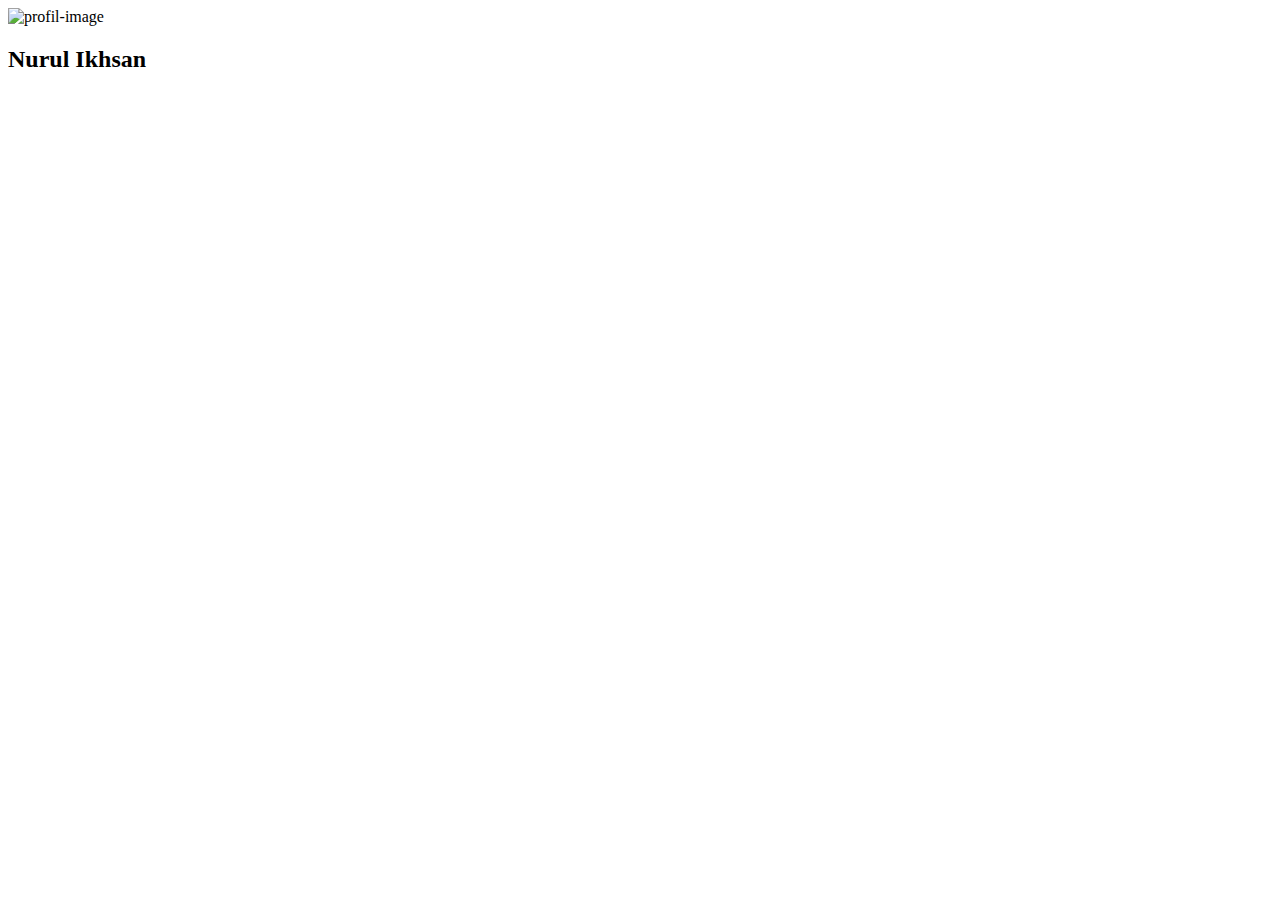
==== Index.html @ f9cca552 "Changed Hello world with img and h2 to display simple profile data. Image file added in the folder i" ====
<!DOCTYPE html>
<html lang="en">
<head>
    <meta charset="UTF-8">
    <meta name="viewport" content="width=device-width, initial-scale=1.0">
    <title>Document</title>
</head>
<body>
    <div>
        <img src="images/justme.JPG" alt="profil-image">
        <h2>Nurul Ikhsan</h2>
    </div>
    
</body>
</html>
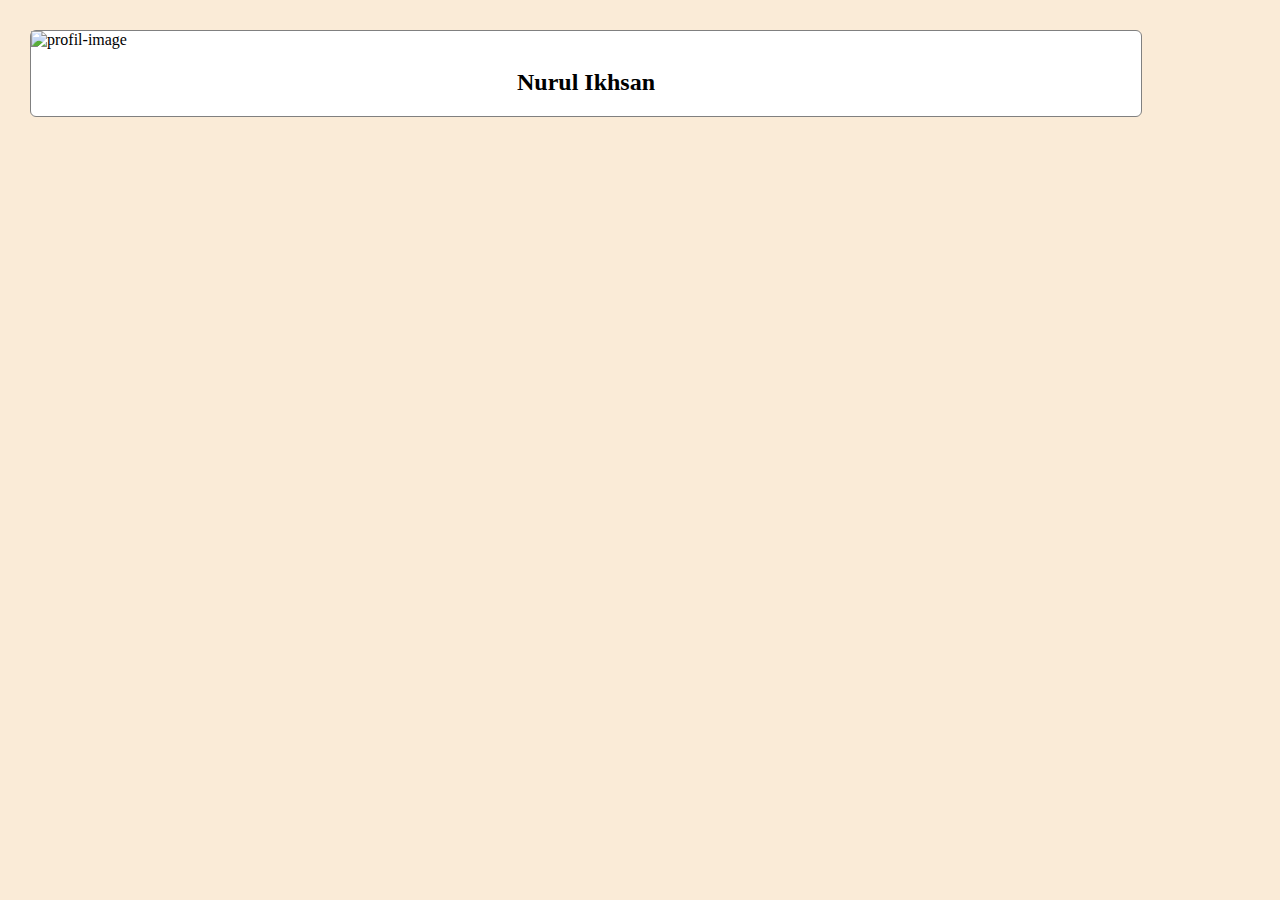
==== commit dbb38b13: "Added ids for each profile element" ====
--- a/Index.html
+++ b/Index.html
@@ -3,12 +3,13 @@
 <head>
     <meta charset="UTF-8">
     <meta name="viewport" content="width=device-width, initial-scale=1.0">
+    <link rel="stylesheet" href="style.css">
     <title>Document</title>
 </head>
 <body>
-    <div>
-        <img src="images/justme.JPG" alt="profil-image">
-        <h2>Nurul Ikhsan</h2>
+    <div id="profile-container">
+        <img id="profile-image" src="images/justme.JPG" alt="profil-image">
+        <h2 id="profile-name">Nurul Ikhsan</h2>
     </div>
     
 </body>
--- a/style.css
+++ b/style.css
@@ -0,0 +1,21 @@
+body {
+    width: 100%;
+    margin: 30px;
+    background-color: antiquewhite;
+ }
+  
+ #profile-container{
+    max-width: 1110px;
+    background-color: white;
+    border: 1px solid gray;
+    border-radius: 6px;
+ }
+  
+ #profile-image{
+    width: auto;
+    height: 738px;
+ }
+  
+ #profile-name{
+    text-align: center;
+ }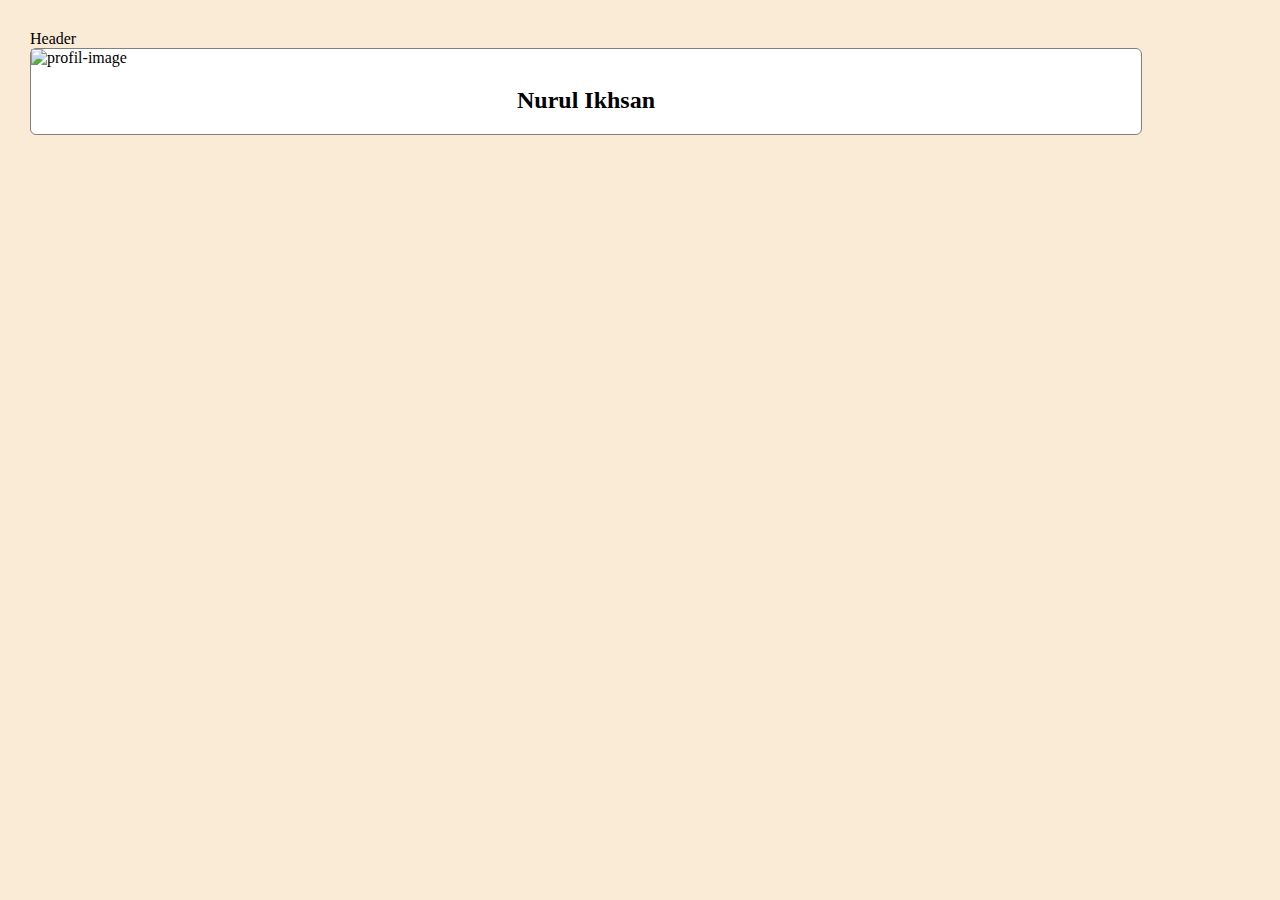
==== commit 36e24c9c: "added new div as header container with id = header" ====
--- a/Index.html
+++ b/Index.html
@@ -7,10 +7,10 @@
     <title>Document</title>
 </head>
 <body>
+    <div id="header">Header</div>
     <div id="profile-container">
         <img id="profile-image" src="images/justme.JPG" alt="profil-image">
         <h2 id="profile-name">Nurul Ikhsan</h2>
     </div>
-    
 </body>
-</html>
+</html>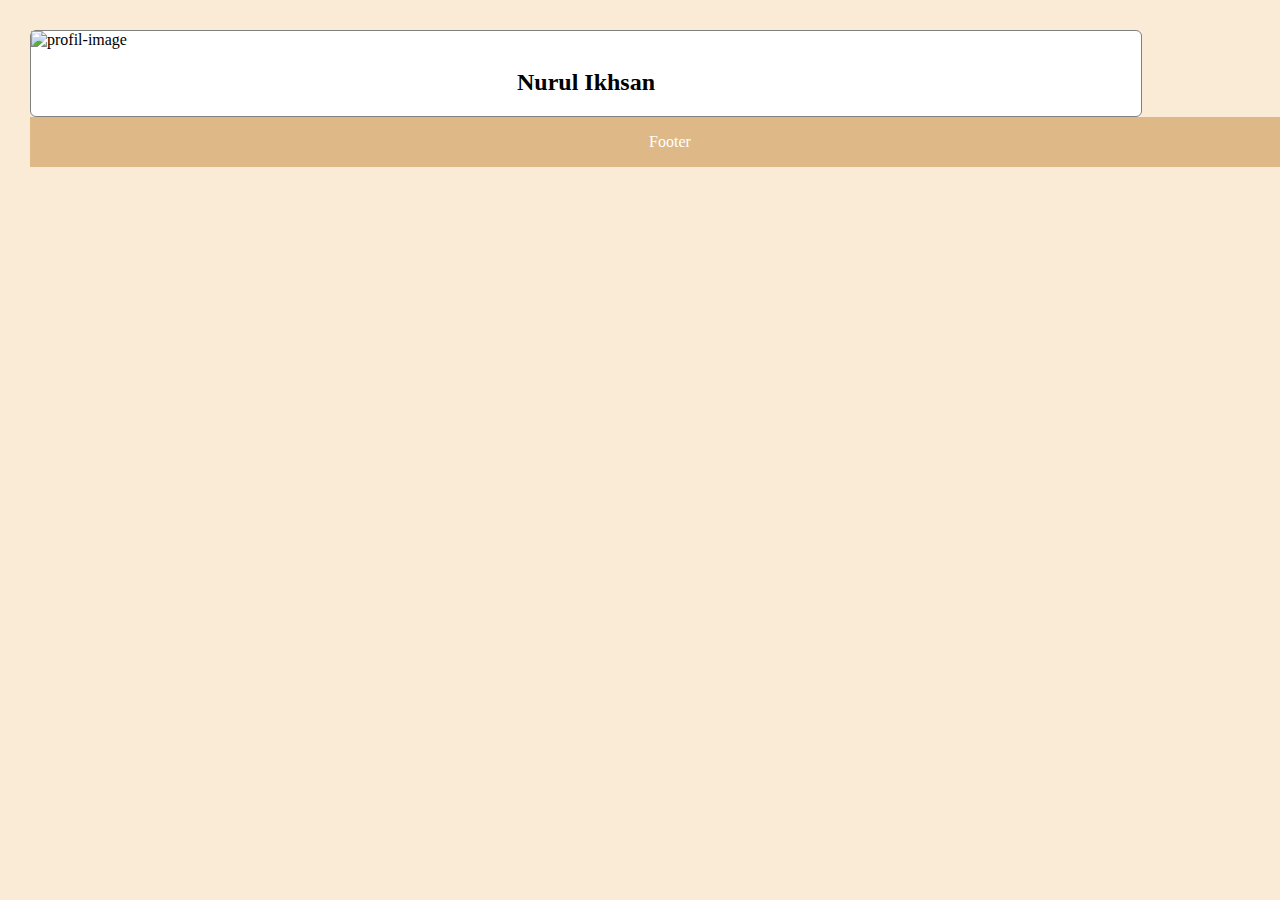
==== commit 725eee00: "Nambahin footer" ====
--- a/Index.html
+++ b/Index.html
@@ -7,10 +7,10 @@
     <title>Document</title>
 </head>
 <body>
-    <div id="header">Header</div>
     <div id="profile-container">
         <img id="profile-image" src="images/justme.JPG" alt="profil-image">
         <h2 id="profile-name">Nurul Ikhsan</h2>
     </div>
+    <div id="footer">Footer</div>
 </body>
-</html>+</html>
--- a/style.css
+++ b/style.css
@@ -18,4 +18,13 @@
   
  #profile-name{
     text-align: center;
- }+ }
+
+ #footer {
+   width: 100%;
+   height: 50px;
+   line-height: 50px;
+   background-color: burlywood;
+   text-align: center;
+   color: white;
+}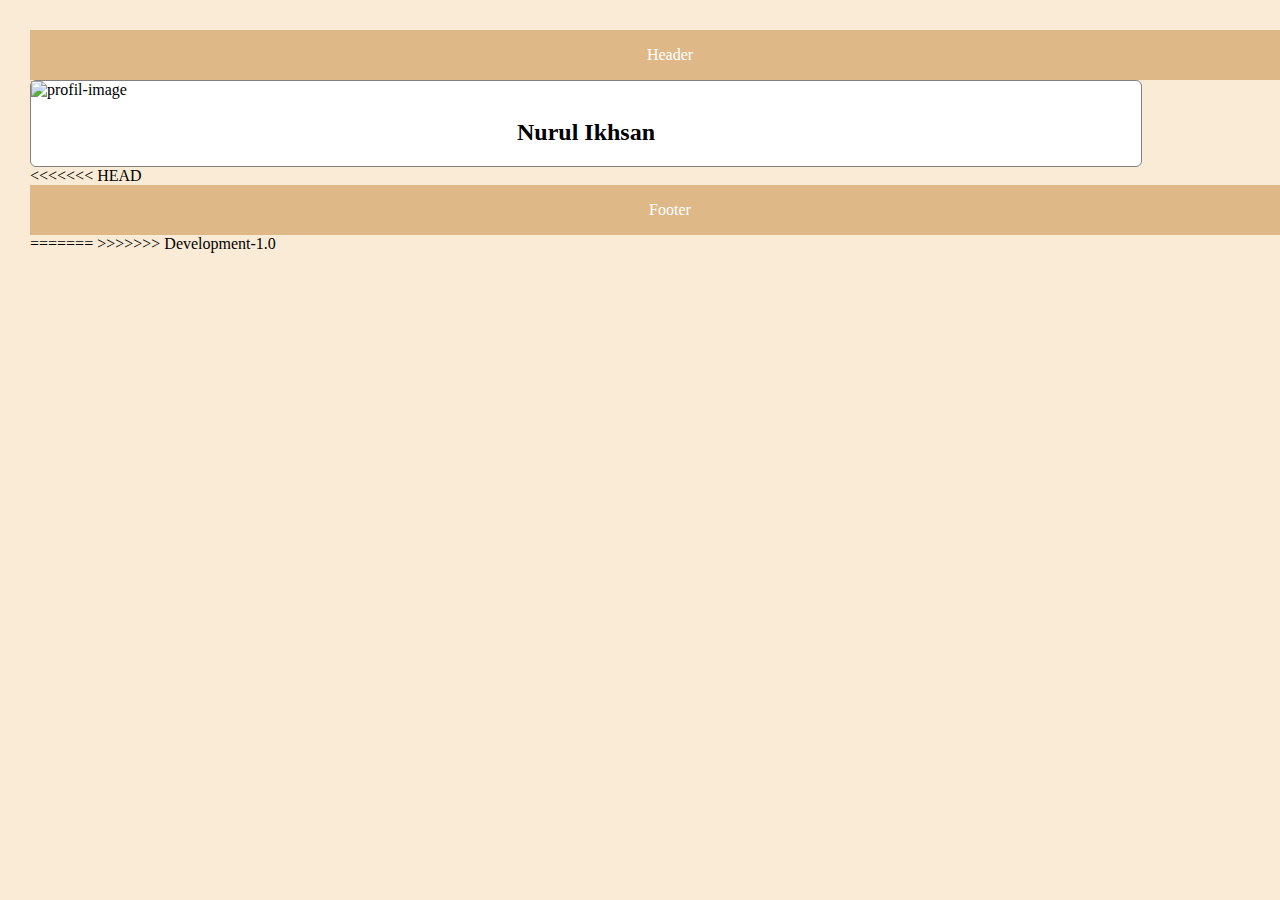
==== commit 04ed6759: "Merge branch 'Development-1.0' into Footer" ====
--- a/Index.html
+++ b/Index.html
@@ -7,10 +7,14 @@
     <title>Document</title>
 </head>
 <body>
+    <div id="header">Header</div>
     <div id="profile-container">
         <img id="profile-image" src="images/justme.JPG" alt="profil-image">
         <h2 id="profile-name">Nurul Ikhsan</h2>
     </div>
+<<<<<<< HEAD
     <div id="footer">Footer</div>
+=======
+>>>>>>> Development-1.0
 </body>
-</html>
+</html>--- a/style.css
+++ b/style.css
@@ -1,3 +1,12 @@
+#header {
+   width: 100%;
+   height: 50px;
+   line-height: 50px;
+   background-color: burlywood;
+   text-align: center;
+   color: white;
+}
+
 body {
     width: 100%;
     margin: 30px;
